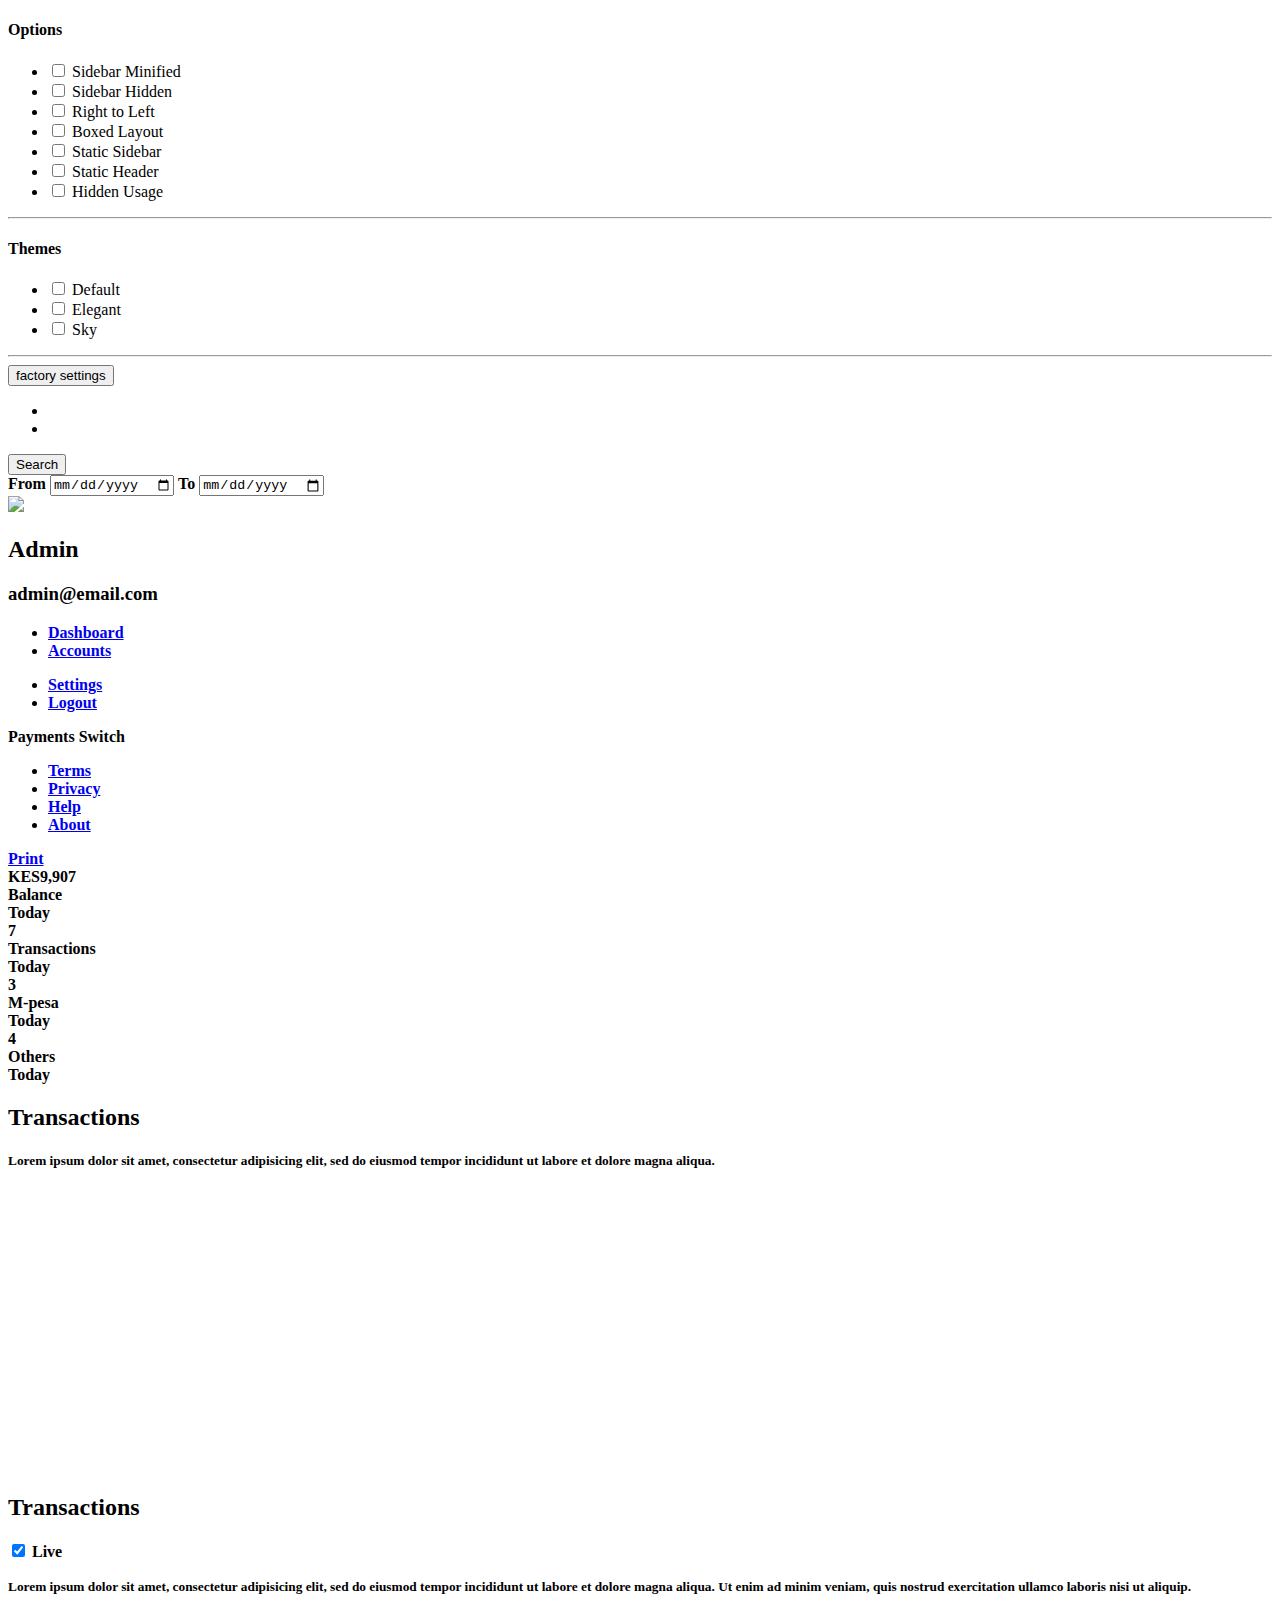
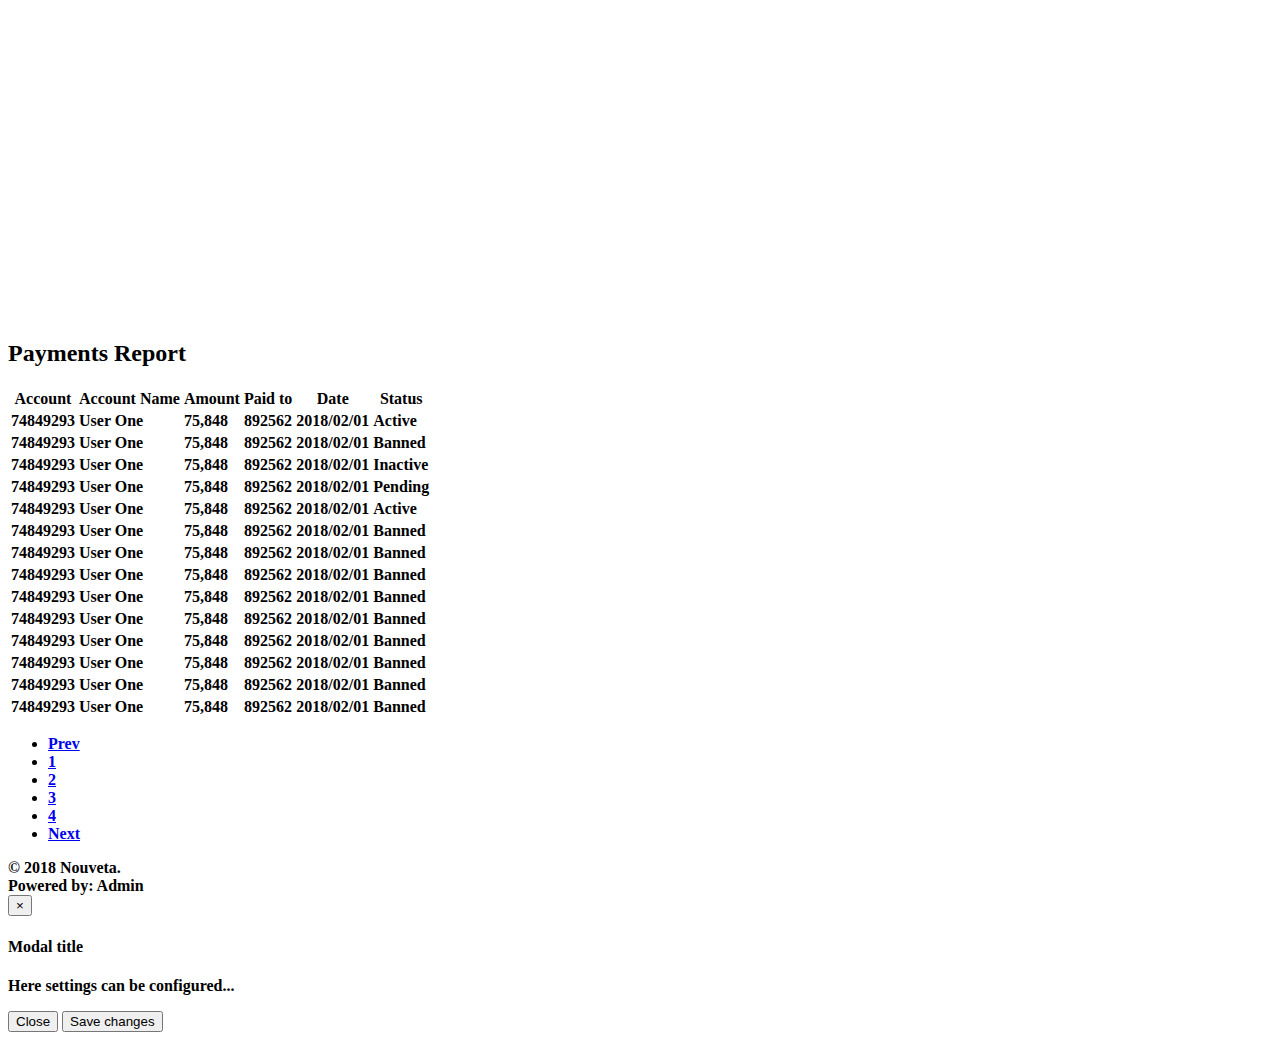
==== index.html @ 9e2f57e1 "first commit" ====
<!DOCTYPE html>
<html lang="en">
	<head>
    	<meta charset="utf-8">
	    <meta http-equiv="X-UA-Compatible" content="IE=edge">
	    <meta name="viewport" content="width=device-width, initial-scale=1">
	    <meta name="description" content="Origin Admin - Bootstrap Admin Template">
		<meta name="author" content="Łukasz Holeczek">
		<meta name="keyword" content="Origin, Admin, Dashboard, Bootstrap, Admin, Template, Theme, Responsive, Fluid, Retina">
	    <link rel="apple-touch-icon-precomposed" sizes="144x144" href="assets/ico/apple-touch-icon-144-precomposed.png">
		<link rel="apple-touch-icon-precomposed" sizes="114x114" href="assets/ico/apple-touch-icon-114-precomposed.png">
		<link rel="apple-touch-icon-precomposed" sizes="72x72" href="assets/ico/apple-touch-icon-72-precomposed.png">
		<link rel="apple-touch-icon-precomposed" sizes="57x57" href="assets/ico/apple-touch-icon-57-precomposed.png">
		<link rel="shortcut icon" href="assets/ico/favicon.png">

	    <title>Payments Switch</title>

	    <!-- Bootstrap core CSS -->
	    <link href="assets/css/bootstrap.min.css" rel="stylesheet" id="bootstrap-style">

		<!-- Remove following comment to add Right to Left Support or add class rtl to body -->
		<!-- <link href="assets/css/bootstrap-rtl.min.css" rel="stylesheet"> -->

		<link href="assets/css/jquery.mmenu.css" rel="stylesheet">
		<link href="assets/css/font-awesome.min.css" rel="stylesheet">

		<!-- page css files -->
		<link href="assets/css/climacons-font.css" rel="stylesheet">

		<link href="assets/plugins/jquery-ui/css/jquery-ui-1.10.4.min.css" rel="stylesheet">
		<link href="assets/plugins/fullcalendar/css/fullcalendar.css" rel="stylesheet">
		<link href="assets/plugins/morris/css/morris.css" rel="stylesheet">
		<link href="assets/plugins/jvectormap/css/jquery-jvectormap-1.2.2.css" rel="stylesheet">

	    <!-- Custom styles for this template -->
	    <link href="assets/css/style.min.css" rel="stylesheet" id="main-style">
		<link href="assets/css/add-ons.min.css" rel="stylesheet">

		<!-- Themes -->
	    <link href="assets/css/themes.min.css" rel="stylesheet">

		<!-- Remove following comment to add Right to Left Support or add class rtl to body -->
		<!-- <link href="assets/css/style.rtl.min.css" rel="stylesheet"> -->

	    <!-- HTML5 shim and Respond.js IE8 support of HTML5 elements and media queries -->
	    <!--[if lt IE 9]>
			<script src="https://oss.maxcdn.com/libs/html5shiv/3.7.0/html5shiv.js"></script>
			<script src="https://oss.maxcdn.com/libs/respond.js/1.4.2/respond.min.js"></script>
	    <![endif]-->
	</head>


	<!-- BODY options, add following classes to body to change options

		1. 'sidebar-minified'     - Switch sidebar to minified version (width 50px)
		2. 'sidebar-hidden'		  - Hide sidebar
		3. 'rtl'				  - Switch to Right to Left Mode
		4. 'container'			  - Boxed layout
		5. 'static-sidebar'		  - Static Sidebar
		6. 'static-header'		  - Static Header
		7. 'hidden-usage'		  - Hidden Usage Bar

		Themes:

		1. 'elegant'			  - Elegant Theme
		2. 'sky'				  - Sky Theme

	-->
	</head>
</head>

<body >

		<!-- start: Layout Settings -->
	<div id="theme-settings" class="hidden-sm hidden-xs">
		<div id="open-close">
			<i class="fa fa-cog"></i>
		</div>
		<h4>Options</h4>
		<ul id="options">
			<li>
				<label class="custom-checkbox-item pull-left">
					<input id="sm" class="custom-checkbox" type="checkbox"/>
					<span class="custom-checkbox-mark"></span>
				</label>
				<span class="desc">Sidebar Minified</span>
			</li>
			<li>
				<label class="custom-checkbox-item pull-left">
					<input id="sh" class="custom-checkbox" type="checkbox"/>
					<span class="custom-checkbox-mark"></span>
				</label>
				<span class="desc">Sidebar Hidden</span>
			</li>
			<li>
				<label class="custom-checkbox-item pull-left">
					<input id="rtl" class="custom-checkbox" type="checkbox"/>
					<span class="custom-checkbox-mark"></span>
				</label>
				<span class="desc">Right to Left</span>
			</li>
			<li>
				<label class="custom-checkbox-item pull-left">
					<input id="bl" class="custom-checkbox" type="checkbox"/>
					<span class="custom-checkbox-mark"></span>
				</label>
				<span class="desc">Boxed Layout</span>
			</li>
			<li>
				<label class="custom-checkbox-item pull-left">
					<input id="ss" class="custom-checkbox" type="checkbox"/>
					<span class="custom-checkbox-mark"></span>
				</label>
				<span class="desc">Static Sidebar</span>
			</li>
			<li>
				<label class="custom-checkbox-item pull-left">
					<input id="she" class="custom-checkbox" type="checkbox"/>
					<span class="custom-checkbox-mark"></span>
				</label>
				<span class="desc">Static Header</span>
			</li>
			<li>
				<label class="custom-checkbox-item pull-left">
					<input id="hu" class="custom-checkbox" type="checkbox"/>
					<span class="custom-checkbox-mark"></span>
				</label>
				<span class="desc">Hidden Usage</span>
			</li>
		</ul>

		<hr>

		<h4>Themes</h4>
		<ul id="themes">
			<li>
				<label class="custom-checkbox-item pull-left">
					<input id="default" class="custom-checkbox" type="checkbox"/>
					<span class="custom-checkbox-mark"></span>
				</label>
				<span class="desc">Default</span>
			</li>
			<li>
				<label class="custom-checkbox-item pull-left">
					<input id="elegant" class="custom-checkbox" type="checkbox"/>
					<span class="custom-checkbox-mark"></span>
				</label>
				<span class="desc">Elegant</span>
			</li>
			<li>
				<label class="custom-checkbox-item pull-left">
					<input id="sky" class="custom-checkbox" type="checkbox"/>
					<span class="custom-checkbox-mark"></span>
				</label>
				<span class="desc">Sky</span>
			</li>
		</ul>

		<hr>

		<button type="button" class="btn btn-success btn-block" id="restore">factory settings</button>

	</div>
	<!-- end: Layout Settings -->
	<!-- start: Header -->
	<div class="navbar" role="navigation">
		<div class="container-fluid">
			<ul class="nav navbar-nav navbar-actions navbar-left">
				<li class="visible-md visible-lg"><a href="index.html#" id="main-menu-toggle"><i class="fa fa-bars"></i></a></li>
				<li class="visible-xs visible-sm"><a href="index.html#" id="sidebar-menu"><i class="fa fa-bars"></i></a></li>
			</ul>
			<form class="navbar-form navbar-left">
				<i class="fa fa-search"></i>
				<button type="button" class="btn btn-success">Search</button>
			</form>
      <strong>From<strong> <input id="date" type="date">  To <input id="date" type="date">
		</div>
	</div>
	<!-- end: Header -->



		<!-- start: Main Menu -->
		<div class="sidebar ">

			<div class="sidebar-collapse">

				<div class="sidebar-header">

					<img src="assets/img/avatar.jpg">

					<h2>Admin</h2>
					<h3>admin@email.com</h3>

					<div class="user-menu">
						<a id="sidebar-minify" href="index.html#"><i class="fa fa-ellipsis-v"></i></a>
					</div>

				</div>

				<div class="sidebar-menu">
					<ul class="nav nav-sidebar">

						<li><a href="index.html"><i class="fa fa-bar-chart-o"></i><span class="text"> Dashboard </span></a></li>


						<li><a href="index.html"><i class="fa fa-dashboard"></i><span class="text"> Accounts</span></a></li>
					</ul>
				</div>
			</div>
			<div class="sidebar-footer">

				<ul class="sidebar-footer-menu">
					<li><a href="index.html#"><i class="fa fa-cog"></i> Settings</a></li>
					<li><a href="index.html#"><i class="fa fa-sign-out"></i> Logout</a></li>
				</ul>

				<div class="sidebar-brand">
					Payments Switch
				</div>

				<ul class="sidebar-terms">
					<li><a href="index.html#">Terms</a></li>
					<li><a href="index.html#">Privacy</a></li>
					<li><a href="index.html#">Help</a></li>
					<li><a href="index.html#">About</a></li>
				</ul>

			</div>
		</div>
		<!-- end: Main Menu -->

		<!-- start: Content -->
		<div class="main ">

<a href="page-invoice.html#" class="btn btn-info" onclick="javascript:window.print();"><i class="fa fa-print"></i> Print</a>

			<div class="row">

				<div class="col-lg-3 col-md-6 col-sm-6">
					<div class="info-box danger">
						<i class="fa fa-dollar"></i>
						<div class="count">KES9,907</div>
						<div class="title">Balance</div>
						<div class="desc">Today</div>
					</div><!--/.info-box-->
				</div><!--/.col-->

				<div class="col-lg-3 col-md-6 col-sm-6">
					<div class="info-box info">
						<i class="fa fa-smile-o"></i>
						<div class="count">7</div>
						<div class="title">Transactions</div>
						<div class="desc">Today</div>
					</div><!--/.info-box-->
				</div><!--/.col-->

				<div class="col-lg-3 col-md-6 col-sm-6">
					<div class="info-box warning">
						<i class="fa fa-cloud-download"></i>
						<div class="count">3</div>
						<div class="title">M-pesa</div>
						<div class="desc">Today</div>
					</div><!--/.info-box-->
				</div><!--/.col-->

				<div class="col-lg-3 col-md-6 col-sm-6">
					<div class="info-box success">
						<i class="fa fa-comments-o"></i>
						<div class="count">4</div>
						<div class="title">Others</div>
						<div class="desc">Today</div>
					</div><!--/.info-box-->
				</div><!--/.col-->

			</div><!--/.row-->

			<div class="row">

				<div class="col-lg-3 col-md-4">
					<div class="panel panel-default">

						<div class="panel-heading">
							<h2><i class="fa fa-check"></i>Transactions</h2>
							<div class="panel-actions">
								<a href="index.html#" class="btn-setting"><i class="fa fa-wrench"></i></a>
								<a href="index.html#" class="btn-minimize"><i class="fa fa-chevron-up"></i></a>
								<a href="index.html#" class="btn-close"><i class="fa fa-times"></i></a>
							</div>
						</div>

						<div class="panel-body">
							<p><small>Lorem ipsum dolor sit amet, consectetur adipisicing elit, sed do eiusmod tempor incididunt ut labore et dolore magna aliqua.</small></p>
							</br/>
							<div class="graph-container">
								<div id="hero-donut" class="graph" style="height: 271px;"></div>
							</div>
						</div>
					</div>
				</div><!--/col-->

				<div class="col-lg-9 col-md-8">

					<div class="panel panel-default">

						<div class="panel-heading">
							<i class="fa fa-check"></i><h2>Transactions</h2>

							<div class="panel-actions">
								<a href="index.html#" class="btn-setting"><i class="fa fa-wrench"></i></a>
								<a href="index.html#" class="btn-minimize"><i class="fa fa-chevron-up"></i></a>
								<a href="index.html#" class="btn-close"><i class="fa fa-times"></i></a>
							</div>
							<label class="switch switch-info pull-right">
						      	<input type="checkbox" class="switch-input" checked>
						      	<span class="switch-label" data-on="On" data-off="Off"></span>
						      	<span class="switch-handle"></span>
						    </label>
							<span class="pull-right">Live</span>
						</div>

						<div class="panel-body">

							<p><small>Lorem ipsum dolor sit amet, consectetur adipisicing elit, sed do eiusmod tempor incididunt ut labore et dolore magna aliqua. Ut enim ad minim veniam, quis nostrud exercitation ullamco laboris nisi ut aliquip.</small></p>
							</br/>

							<div id="flot-main" style="height:292px"></div>

						</div>

					</div>

				</div><!--/col-->



			</div><!--/row-->




			<div class="row">
				<div class="col-lg-12">
					<div class="panel panel-default">
						<div class="panel-heading">
							<h2><i class="fa fa-align-justify"></i><span class="break"></span>Payments Report</h2>
							<div class="panel-actions">
								<a href="table.html#" class="btn-setting"><i class="fa fa-wrench"></i></a>
								<a href="table.html#" class="btn-minimize"><i class="fa fa-chevron-up"></i></a>
								<a href="table.html#" class="btn-close"><i class="fa fa-times"></i></a>
							</div>
						</div>
						<div class="panel-body">
							<table class="table table-bordered table-striped table-condensed">
								  <thead>
									  <tr>
										  <th>Account</th>
										  <th>Account Name</th>
										  <th>Amount</th>
										  <th>Paid to</th>
											<th>Date</th>
											<th>Status</th>
									  </tr>
								  </thead>
								  <tbody>
									<tr>
										<td>74849293</td>
										<td>User One</td>
										<td>75,848</td>
										<td>892562</td>
										<td>2018/02/01</td>
										<td>
											<span class="label label-success">Active</span>
										</td>
									</tr>
									<tr>
										<td>74849293</td>
										<td>User One</td>
										<td>75,848</td>
										<td>892562</td>
										<td>2018/02/01</td>
										<td>
											<span class="label label-danger">Banned</span>
										</td>
									</tr>
									<tr>
										<td>74849293</td>
										<td>User One</td>
										<td>75,848</td>
										<td>892562</td>
										<td>2018/02/01</td>
										<td>
											<span class="label label-default">Inactive</span>
										</td>
									</tr>
									<tr>
										<td>74849293</td>
										<td>User One</td>
										<td>75,848</td>
										<td>892562</td>
										<td>2018/02/01</td>
										<td>
											<span class="label label-warning">Pending</span>
										</td>
									</tr>
									<tr>
										<td>74849293</td>
										<td>User One</td>
										<td>75,848</td>
										<td>892562</td>
										<td>2018/02/01</td>
										<td>
											<span class="label label-success">Active</span>
										</td>
									</tr>
									<tr>
										<td>74849293</td>
										<td>User One</td>
										<td>75,848</td>
										<td>892562</td>
										<td>2018/02/01</td>
										<td>
											<span class="label label-danger">Banned</span>
										</td>
									</tr>
									<tr>
										<td>74849293</td>
										<td>User One</td>
										<td>75,848</td>
										<td>892562</td>
										<td>2018/02/01</td>
										<td>
											<span class="label label-danger">Banned</span>
										</td>
									</tr>
									<tr>
										<td>74849293</td>
										<td>User One</td>
										<td>75,848</td>
										<td>892562</td>
										<td>2018/02/01</td>
										<td>
											<span class="label label-danger">Banned</span>
										</td>
									</tr>
									<tr>
										<td>74849293</td>
										<td>User One</td>
										<td>75,848</td>
										<td>892562</td>
										<td>2018/02/01</td>
										<td>
											<span class="label label-danger">Banned</span>
										</td>
									</tr>
									<tr>
										<td>74849293</td>
										<td>User One</td>
										<td>75,848</td>
										<td>892562</td>
										<td>2018/02/01</td>
										<td>
											<span class="label label-danger">Banned</span>
										</td>
									</tr>
									<tr>
										<td>74849293</td>
										<td>User One</td>
										<td>75,848</td>
										<td>892562</td>
										<td>2018/02/01</td>
										<td>
											<span class="label label-danger">Banned</span>
										</td>
									</tr>
									<tr>
										<td>74849293</td>
										<td>User One</td>
										<td>75,848</td>
										<td>892562</td>
										<td>2018/02/01</td>
										<td>
											<span class="label label-danger">Banned</span>
										</td>
									</tr>
									<tr>
										<td>74849293</td>
										<td>User One</td>
										<td>75,848</td>
										<td>892562</td>
										<td>2018/02/01</td>
										<td>
											<span class="label label-danger">Banned</span>
										</td>
									</tr>
									<tr>
										<td>74849293</td>
										<td>User One</td>
										<td>75,848</td>
										<td>892562</td>
										<td>2018/02/01</td>
										<td>
											<span class="label label-danger">Banned</span>
										</td>
									</tr>
								  </tbody>
							 </table>
							 <ul class="pagination">
								<li><a href="table.html#">Prev</a></li>
								<li class="active">
								  <a href="table.html#">1</a>
								</li>
								<li><a href="table.html#">2</a></li>
								<li><a href="table.html#">3</a></li>
								<li><a href="table.html#">4</a></li>
								<li><a href="table.html#">Next</a></li>
							  </ul>
						</div>
					</div>
				</div><!--/col-->
			</div><!--/row-->




		<footer>

			<div class="row">

				<div class="col-sm-5">
					&copy; 2018 Nouveta.
				</div><!--/.col-->

				<div class="col-sm-7 text-right">
					Powered by: Admin</a>
				</div><!--/.col-->

			</div><!--/.row-->

		</footer>




	<div class="modal fade" id="myModal">
		<div class="modal-dialog">
			<div class="modal-content">
				<div class="modal-header">
					<button type="button" class="close" data-dismiss="modal" aria-hidden="true">&times;</button>
					<h4 class="modal-title">Modal title</h4>
				</div>
				<div class="modal-body">
					<p>Here settings can be configured...</p>
				</div>
				<div class="modal-footer">
					<button type="button" class="btn btn-default" data-dismiss="modal">Close</button>
					<button type="button" class="btn btn-primary">Save changes</button>
				</div>
			</div><!-- /.modal-content -->
		</div><!-- /.modal-dialog -->
	</div><!-- /.modal -->


	<!-- start: JavaScript-->
	<!--[if !IE]>-->

			<script src="assets/js/jquery-2.1.1.min.js"></script>

	<!--<![endif]-->

	<!--[if IE]>

		<script src="assets/js/jquery-1.11.1.min.js"></script>

	<![endif]-->

	<!--[if !IE]>-->

		<script type="text/javascript">
			window.jQuery || document.write("<script src='assets/js/jquery-2.1.1.min.js'>"+"<"+"/script>");
		</script>

	<!--<![endif]-->

	<!--[if IE]>

		<script type="text/javascript">
	 	window.jQuery || document.write("<script src='assets/js/jquery-1.11.1.min.js'>"+"<"+"/script>");
		</script>

	<![endif]-->
	<script src="assets/js/jquery-migrate-1.2.1.min.js"></script>
	<script src="assets/js/bootstrap.min.js"></script>


	<!-- page scripts -->
	<script src="assets/plugins/jquery-ui/js/jquery-ui-1.10.4.min.js"></script>
	<script src="assets/plugins/touchpunch/jquery.ui.touch-punch.min.js"></script>
	<script src="assets/plugins/moment/moment.min.js"></script>
	<script src="assets/plugins/fullcalendar/js/fullcalendar.min.js"></script>
	<!--[if lte IE 8]>
		<script language="javascript" type="text/javascript" src="assets/plugins/excanvas/excanvas.min.js"></script>
	<![endif]-->
	<script src="assets/plugins/flot/jquery.flot.min.js"></script>
	<script src="assets/plugins/flot/jquery.flot.pie.min.js"></script>
	<script src="assets/plugins/flot/jquery.flot.stack.min.js"></script>
	<script src="assets/plugins/flot/jquery.flot.resize.min.js"></script>
	<script src="assets/plugins/flot/jquery.flot.time.min.js"></script>
	<script src="assets/plugins/flot/jquery.flot.spline.min.js"></script>
	<script src="assets/plugins/autosize/jquery.autosize.min.js"></script>
	<script src="assets/plugins/placeholder/jquery.placeholder.min.js"></script>
	<script src="assets/plugins/datatables/js/jquery.dataTables.min.js"></script>
	<script src="assets/plugins/datatables/js/dataTables.bootstrap.min.js"></script>
	<script src="assets/plugins/raphael/raphael.min.js"></script>
	<script src="assets/plugins/morris/js/morris.min.js"></script>
	<script src="assets/plugins/jvectormap/js/jquery-jvectormap-1.2.2.min.js"></script>
	<script src="assets/plugins/jvectormap/js/jquery-jvectormap-world-mill-en.js"></script>
	<script src="assets/plugins/jvectormap/js/gdp-data.js"></script>
	<script src="assets/plugins/gauge/gauge.min.js"></script>

	<!-- theme scripts -->
	<script src="assets/js/jquery.mmenu.min.js"></script>
	<script src="assets/js/core.min.js"></script>

	<!-- inline scripts related to this page -->
	<script src="assets/js/pages/index.js"></script>
	<script src="assets/plugins/jquery-cookie/jquery.cookie.min.js"></script>
	<script src="assets/js/demo.min.js"></script>

	<!-- end: JavaScript-->

</body>
</html>
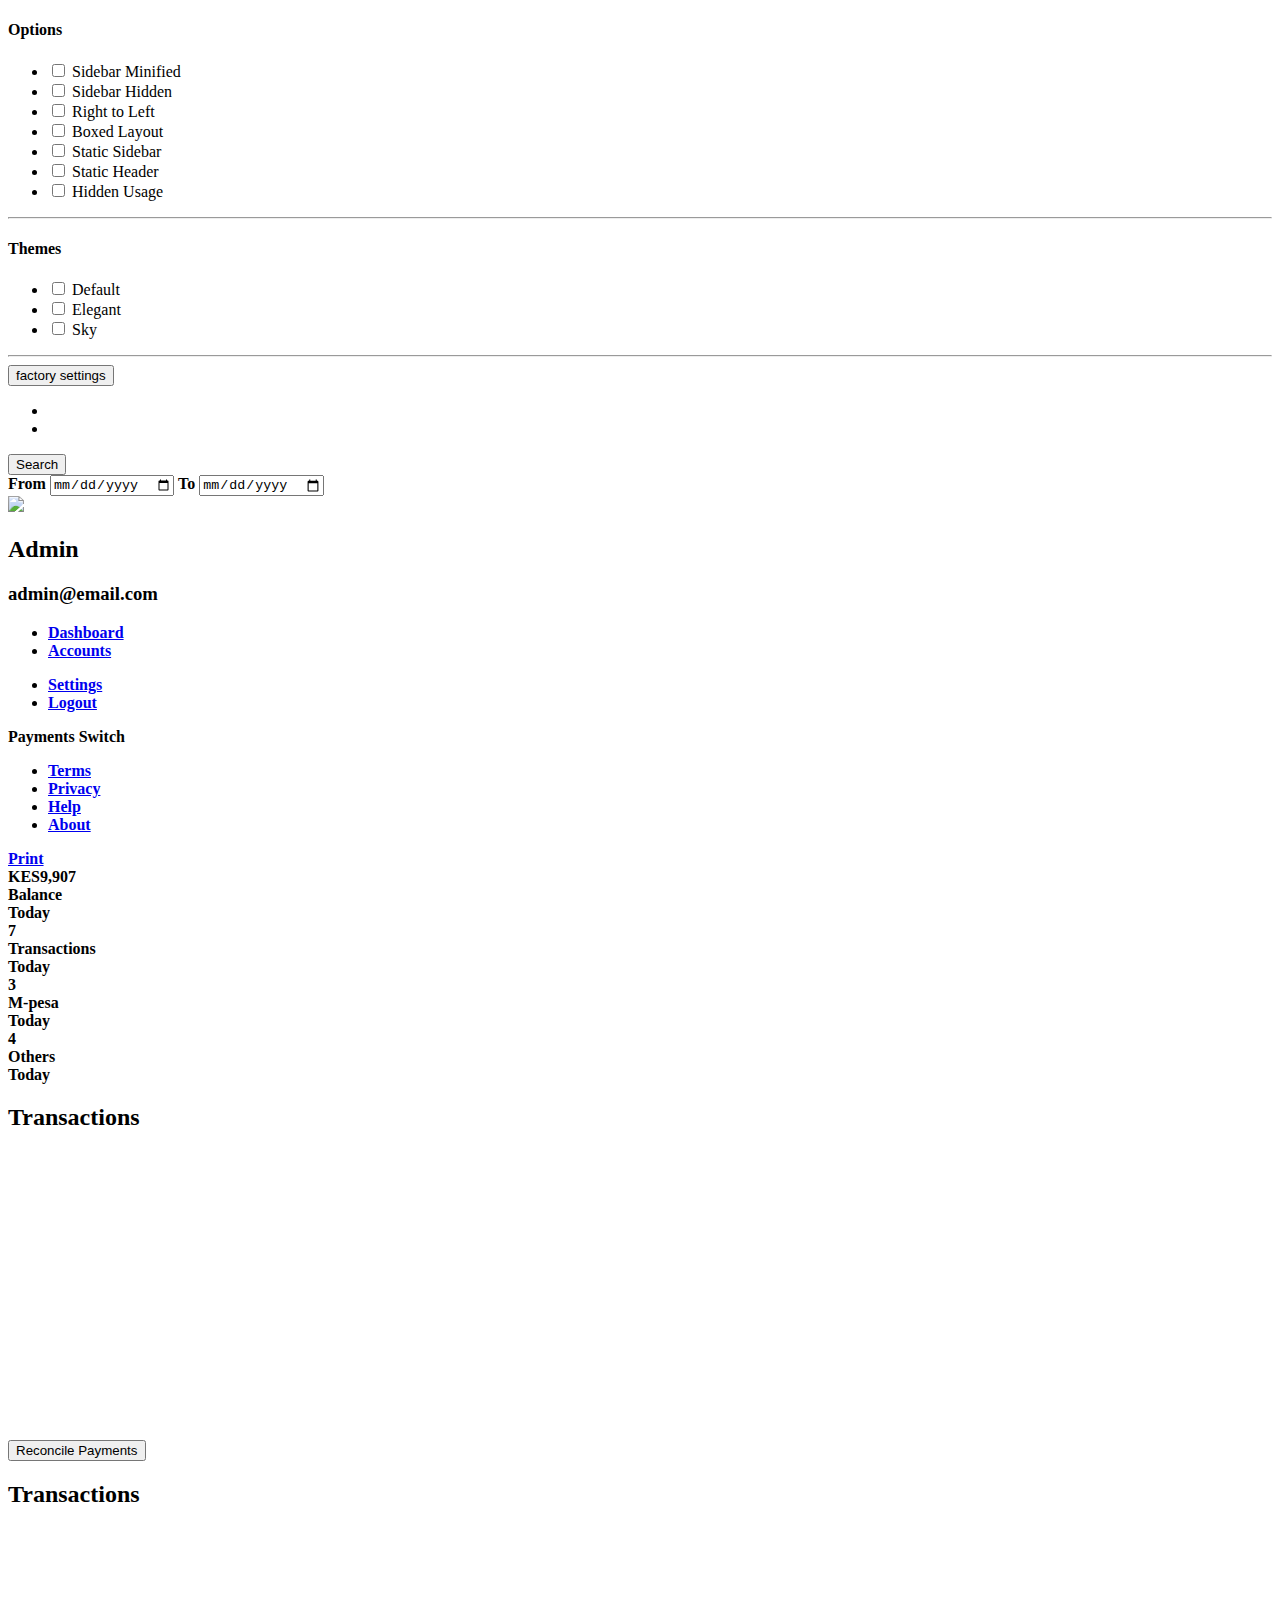
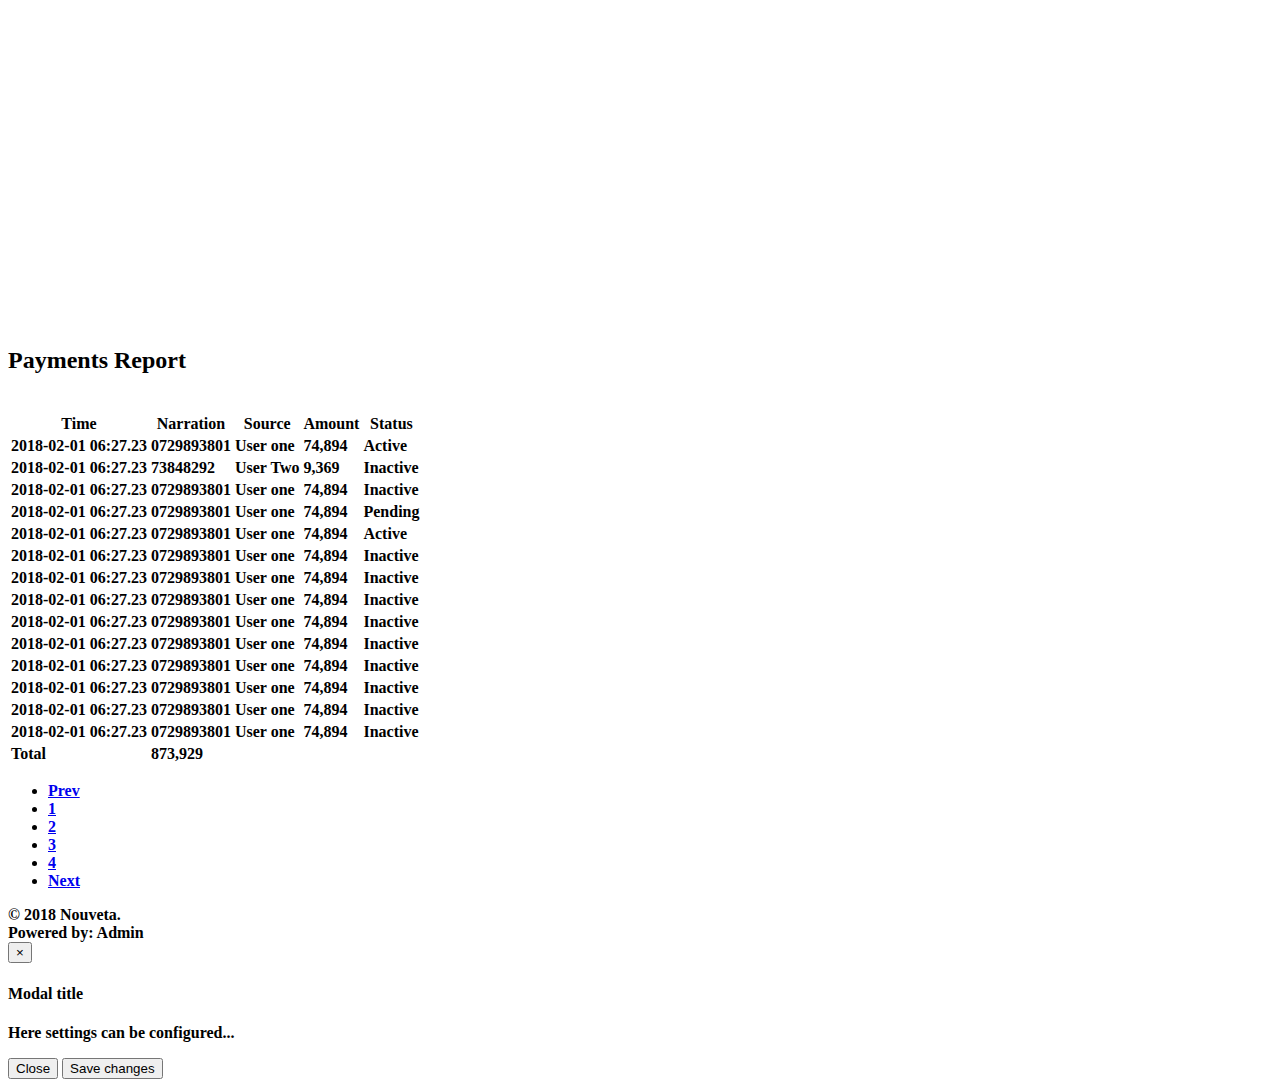
==== commit ab342c7c: "my morning cup" ====
--- a/index.html
+++ b/index.html
@@ -32,10 +32,11 @@
 		<link href="assets/plugins/fullcalendar/css/fullcalendar.css" rel="stylesheet">
 		<link href="assets/plugins/morris/css/morris.css" rel="stylesheet">
 		<link href="assets/plugins/jvectormap/css/jquery-jvectormap-1.2.2.css" rel="stylesheet">
-
+   <link href="assets/plugins/xcharts/css/xcharts.min.css" rel=" stylesheet">
 	    <!-- Custom styles for this template -->
 	    <link href="assets/css/style.min.css" rel="stylesheet" id="main-style">
 		<link href="assets/css/add-ons.min.css" rel="stylesheet">
+
 
 		<!-- Themes -->
 	    <link href="assets/css/themes.min.css" rel="stylesheet">
@@ -291,47 +292,34 @@
 						</div>
 
 						<div class="panel-body">
-							<p><small>Lorem ipsum dolor sit amet, consectetur adipisicing elit, sed do eiusmod tempor incididunt ut labore et dolore magna aliqua.</small></p>
+							<p><small></small></p>
 							</br/>
 							<div class="graph-container">
 								<div id="hero-donut" class="graph" style="height: 271px;"></div>
 							</div>
 						</div>
 					</div>
+
+					<button type="button" class="btn btn-primary btn-lg btn-block"></i>Reconcile Payments</button>
 				</div><!--/col-->
 
-				<div class="col-lg-9 col-md-8">
-
-					<div class="panel panel-default">
-
-						<div class="panel-heading">
-							<i class="fa fa-check"></i><h2>Transactions</h2>
-
-							<div class="panel-actions">
-								<a href="index.html#" class="btn-setting"><i class="fa fa-wrench"></i></a>
-								<a href="index.html#" class="btn-minimize"><i class="fa fa-chevron-up"></i></a>
-								<a href="index.html#" class="btn-close"><i class="fa fa-times"></i></a>
-							</div>
-							<label class="switch switch-info pull-right">
-						      	<input type="checkbox" class="switch-input" checked>
-						      	<span class="switch-label" data-on="On" data-off="Off"></span>
-						      	<span class="switch-handle"></span>
-						    </label>
-							<span class="pull-right">Live</span>
-						</div>
-
-						<div class="panel-body">
-
-							<p><small>Lorem ipsum dolor sit amet, consectetur adipisicing elit, sed do eiusmod tempor incididunt ut labore et dolore magna aliqua. Ut enim ad minim veniam, quis nostrud exercitation ullamco laboris nisi ut aliquip.</small></p>
-							</br/>
-
-							<div id="flot-main" style="height:292px"></div>
-
-						</div>
-
-					</div>
-
-				</div><!--/col-->
+				<div class="col-sm-9">
+
+								<div class="panel panel-default">
+									<div class="panel-heading">
+										<h2><i class="fa fa-bar-chart-o"></i>Transactions</h2>
+										<div class="panel-actions">
+											<a href="charts-xcharts.html#" class="btn-setting"><i class="fa fa-wrench"></i></a>
+											<a href="charts-xcharts.html#" class="btn-minimize"><i class="fa fa-chevron-up"></i></a>
+											<a href="charts-xcharts.html#" class="btn-close"><i class="fa fa-times"></i></a>
+										</div>
+									</div>
+									<div class="panel-body">
+										<figure class="demo" id="chart" style="height: 400px"></figure>
+									</div>
+								</div>
+
+							</div><!--/col-->
 
 
 
@@ -341,6 +329,7 @@
 
 
 			<div class="row">
+
 				<div class="col-lg-12">
 					<div class="panel panel-default">
 						<div class="panel-heading">
@@ -355,154 +344,144 @@
 							<table class="table table-bordered table-striped table-condensed">
 								  <thead>
 									  <tr>
-										  <th>Account</th>
-										  <th>Account Name</th>
+										  <th>Time</th>
+										  <th>Narration</th>
+										  <th>Source</th>
 										  <th>Amount</th>
-										  <th>Paid to</th>
-											<th>Date</th>
 											<th>Status</th>
 									  </tr>
 								  </thead>
 								  <tbody>
 									<tr>
-										<td>74849293</td>
-										<td>User One</td>
-										<td>75,848</td>
-										<td>892562</td>
-										<td>2018/02/01</td>
+										<td> 2018-02-01   06:27.23</td>
+										<td>0729893801</td>
+										<td>User one</td>
+										<td>74,894</td>
 										<td>
 											<span class="label label-success">Active</span>
 										</td>
 									</tr>
 									<tr>
-										<td>74849293</td>
-										<td>User One</td>
-										<td>75,848</td>
-										<td>892562</td>
-										<td>2018/02/01</td>
-										<td>
-											<span class="label label-danger">Banned</span>
-										</td>
-									</tr>
-									<tr>
-										<td>74849293</td>
-										<td>User One</td>
-										<td>75,848</td>
-										<td>892562</td>
-										<td>2018/02/01</td>
-										<td>
-											<span class="label label-default">Inactive</span>
-										</td>
-									</tr>
-									<tr>
-										<td>74849293</td>
-										<td>User One</td>
-										<td>75,848</td>
-										<td>892562</td>
-										<td>2018/02/01</td>
+										<td> 2018-02-01   06:27.23</td>
+										<td>73848292</td>
+										<td>User Two</td>
+										<td>9,369</td>
+										<td>
+											<span class="label label-default">Inactive</span>
+										</td>
+									</tr>
+									<tr>
+										<td>2018-02-01   06:27.23</td>
+										<td>0729893801</td>
+										<td>User one</td>
+										<td>74,894</td>
+										<td>
+											<span class="label label-default">Inactive</span>
+										</td>
+									</tr>
+									<tr>
+										<td> 2018-02-01   06:27.23</td>
+										<td>0729893801</td>
+										<td>User one</td>
+										<td>74,894</td>
 										<td>
 											<span class="label label-warning">Pending</span>
 										</td>
 									</tr>
 									<tr>
-										<td>74849293</td>
-										<td>User One</td>
-										<td>75,848</td>
-										<td>892562</td>
-										<td>2018/02/01</td>
+										<td> 2018-02-01   06:27.23</td>
+										<td>0729893801</td>
+										<td>User one</td>
+										<td>74,894</td>
 										<td>
 											<span class="label label-success">Active</span>
 										</td>
 									</tr>
 									<tr>
-										<td>74849293</td>
-										<td>User One</td>
-										<td>75,848</td>
-										<td>892562</td>
-										<td>2018/02/01</td>
-										<td>
-											<span class="label label-danger">Banned</span>
-										</td>
-									</tr>
-									<tr>
-										<td>74849293</td>
-										<td>User One</td>
-										<td>75,848</td>
-										<td>892562</td>
-										<td>2018/02/01</td>
-										<td>
-											<span class="label label-danger">Banned</span>
-										</td>
-									</tr>
-									<tr>
-										<td>74849293</td>
-										<td>User One</td>
-										<td>75,848</td>
-										<td>892562</td>
-										<td>2018/02/01</td>
-										<td>
-											<span class="label label-danger">Banned</span>
-										</td>
-									</tr>
-									<tr>
-										<td>74849293</td>
-										<td>User One</td>
-										<td>75,848</td>
-										<td>892562</td>
-										<td>2018/02/01</td>
-										<td>
-											<span class="label label-danger">Banned</span>
-										</td>
-									</tr>
-									<tr>
-										<td>74849293</td>
-										<td>User One</td>
-										<td>75,848</td>
-										<td>892562</td>
-										<td>2018/02/01</td>
-										<td>
-											<span class="label label-danger">Banned</span>
-										</td>
-									</tr>
-									<tr>
-										<td>74849293</td>
-										<td>User One</td>
-										<td>75,848</td>
-										<td>892562</td>
-										<td>2018/02/01</td>
-										<td>
-											<span class="label label-danger">Banned</span>
-										</td>
-									</tr>
-									<tr>
-										<td>74849293</td>
-										<td>User One</td>
-										<td>75,848</td>
-										<td>892562</td>
-										<td>2018/02/01</td>
-										<td>
-											<span class="label label-danger">Banned</span>
-										</td>
-									</tr>
-									<tr>
-										<td>74849293</td>
-										<td>User One</td>
-										<td>75,848</td>
-										<td>892562</td>
-										<td>2018/02/01</td>
-										<td>
-											<span class="label label-danger">Banned</span>
-										</td>
-									</tr>
-									<tr>
-										<td>74849293</td>
-										<td>User One</td>
-										<td>75,848</td>
-										<td>892562</td>
-										<td>2018/02/01</td>
-										<td>
-											<span class="label label-danger">Banned</span>
-										</td>
+										<td> 2018-02-01   06:27.23</td>
+										<td>0729893801</td>
+										<td>User one</td>
+										<td>74,894</td>
+										<td>
+											<span class="label label-default">Inactive</span>
+										</td>
+									</tr>
+									<tr>
+										<td> 2018-02-01   06:27.23</td>
+										<td>0729893801</td>
+										<td>User one</td>
+										<td>74,894</td>
+										<td>
+											<span class="label label-default">Inactive</span>
+										</td>
+									</tr>
+									<tr>
+										<td>2018-02-01   06:27.23</td>
+										<td>0729893801</td>
+										<td>User one</td>
+										<td>74,894</td>
+										<td>
+											<span class="label label-default">Inactive</span>
+										</td>
+									</tr>
+									<tr>
+										<td> 2018-02-01   06:27.23</td>
+										<td>0729893801</td>
+										<td>User one</td>
+										<td>74,894</td>
+										<td>
+											<span class="label label-default">Inactive</span>
+										</td>
+									</tr>
+									<tr>
+										<td> 2018-02-01   06:27.23</td>
+										<td>0729893801</td>
+										<td>User one</td>
+										<td>74,894</td>
+										<td>
+											<span class="label label-default">Inactive</span>
+										</td>
+									</tr>
+									<tr>
+										<td> 2018-02-01   06:27.23</td>
+										<td>0729893801</td>
+										<td>User one</td>
+										<td>74,894</td>
+										<td>
+											<span class="label label-default">Inactive</span>
+										</td>
+									</tr>
+									<tr>
+										<td>2018-02-01   06:27.23</td>
+										<td>0729893801</td>
+										<td>User one</td>
+										<td>74,894</td>
+										<td>
+											<span class="label label-default">Inactive</span>
+										</td>
+									</tr>
+									<tr>
+										<td> 2018-02-01   06:27.23</td>
+										<td>0729893801</td>
+										<td>User one</td>
+										<td>74,894</td>
+										<td>
+											<span class="label label-default">Inactive</span>
+										</td>
+									</tr>
+									<tr>
+										<td> 2018-02-01   06:27.23</td>
+										<td>0729893801</td>
+										<td>User one</td>
+										<td>74,894</td>
+										<td>
+											<span class="label label-default">Inactive</span>
+										</td>
+									</tr>
+									<br>
+									<tr>
+										<td>Total</td>
+										<td>873,929</td>
 									</tr>
 								  </tbody>
 							 </table>
@@ -599,6 +578,8 @@
 	<script src="assets/plugins/touchpunch/jquery.ui.touch-punch.min.js"></script>
 	<script src="assets/plugins/moment/moment.min.js"></script>
 	<script src="assets/plugins/fullcalendar/js/fullcalendar.min.js"></script>
+	<script src="assets/plugins/xcharts/js/xcharts.min.js"></script>
+	<script src="assets/plugins/d3/d3.min.js"></script>
 	<!--[if lte IE 8]>
 		<script language="javascript" type="text/javascript" src="assets/plugins/excanvas/excanvas.min.js"></script>
 	<![endif]-->
@@ -624,10 +605,12 @@
 	<script src="assets/js/core.min.js"></script>
 
 	<!-- inline scripts related to this page -->
+	<script src="assets/js/pages/charts-xcharts.js"></script>
 	<script src="assets/js/pages/index.js"></script>
 	<script src="assets/plugins/jquery-cookie/jquery.cookie.min.js"></script>
 	<script src="assets/js/demo.min.js"></script>
 
+
 	<!-- end: JavaScript-->
 
 </body>
